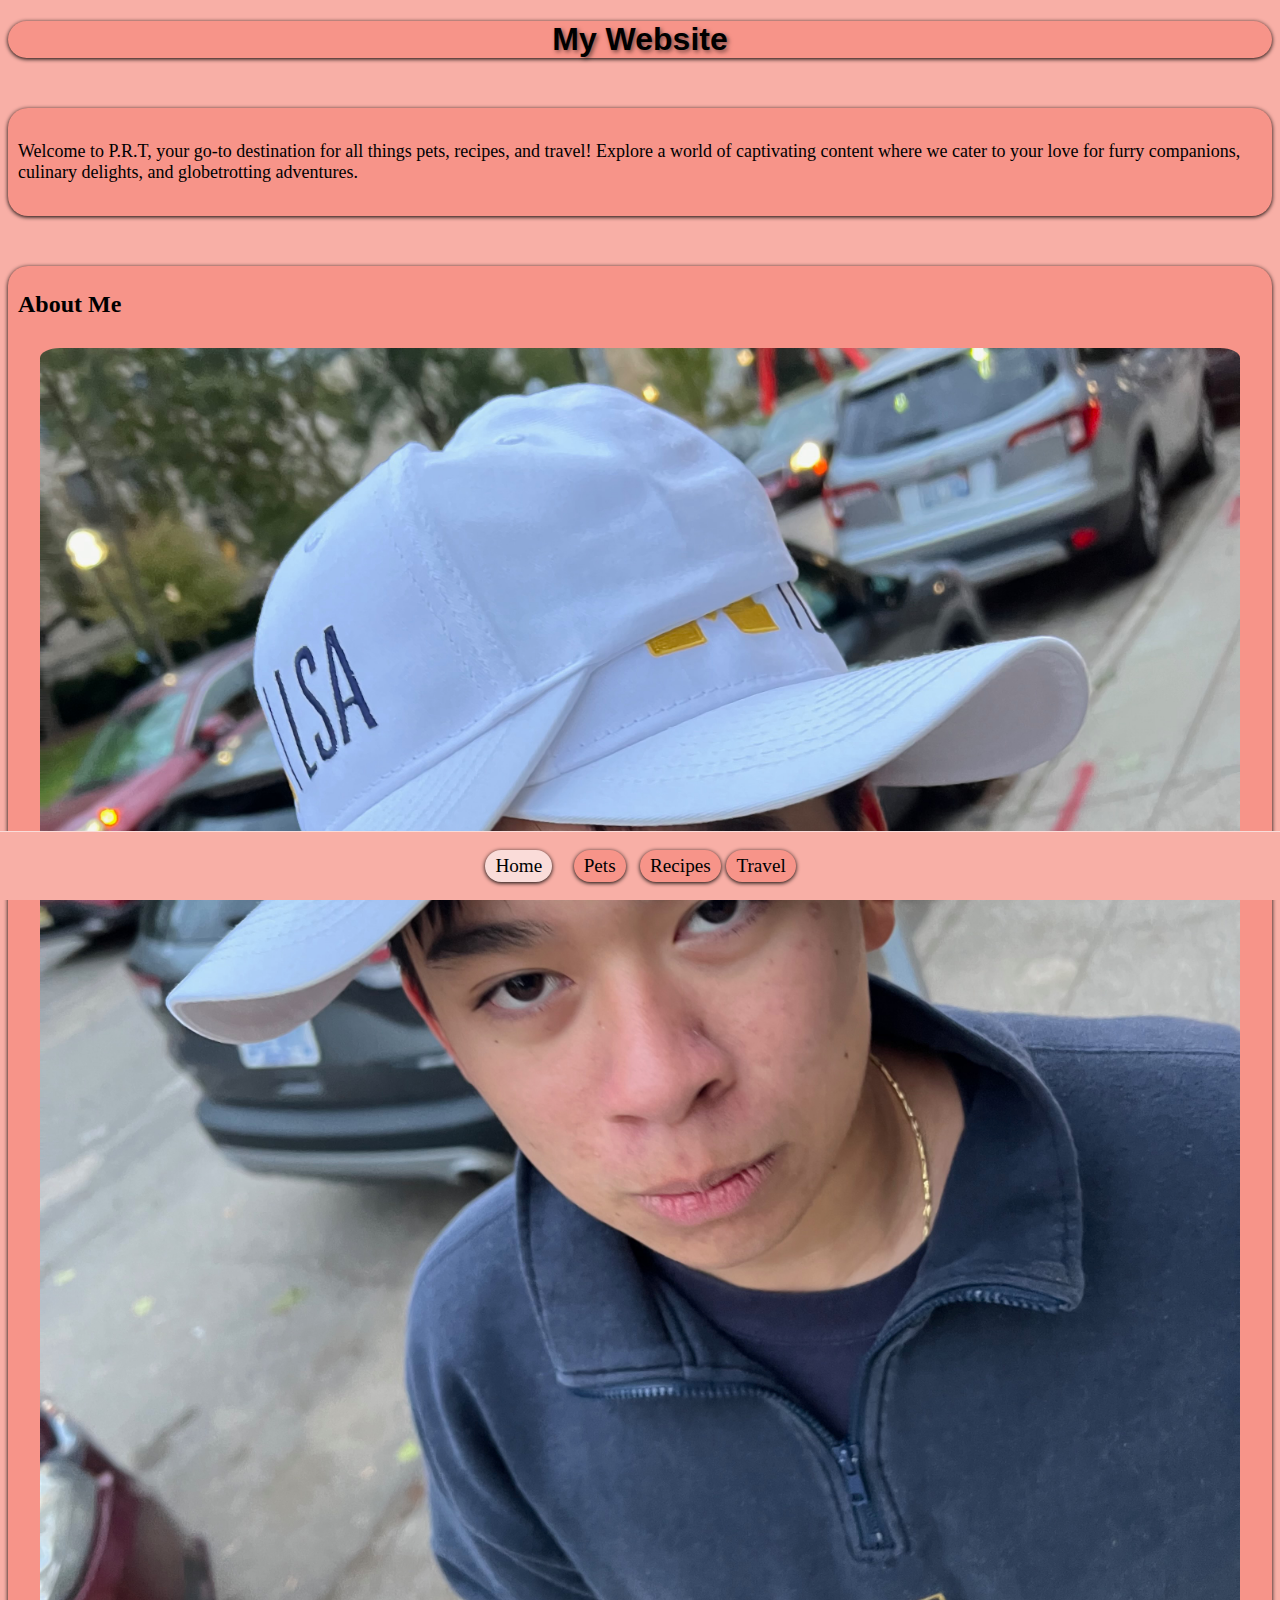
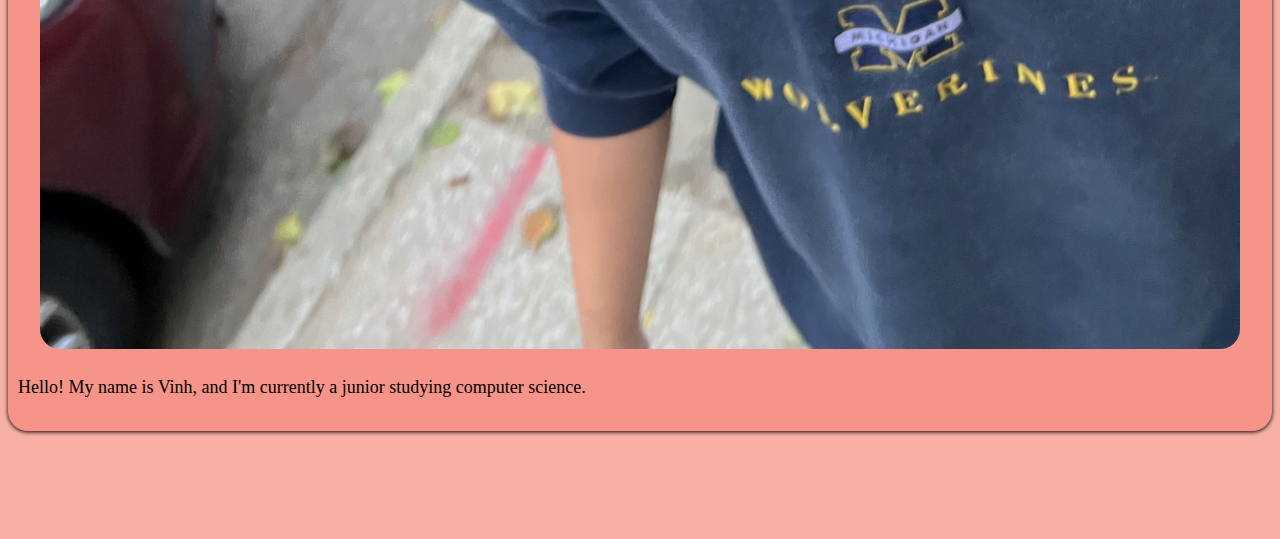
==== index.html @ 09f9584a "Add files via upload" ====
<!DOCTYPE html>
<html lang="en">
<head>
    <meta charset="UTF-8">
    <meta name="viewport" content="width=device-width, initial-scale=1.0">
    <title>Pets</title>
    <link rel="stylesheet" type="text/css" href="css/html5reset.css">
    <link rel="stylesheet" type="text/css" href="css/style.css">

</head>
<body>
    <a href = "#yuh" class="skip">Skip to Main Content</a>
        <nav>
            <ul>
                <li class="active"><a href="index.html">Home</a></li>
                <li><a href="pets.html">Pets</a></li>
                <li><a href="recipes.html">Recipes</a></li>
                <li><a href="travel.html">Travel</a></li>
            </ul>
        </nav>
        <header>
          <h1>My Website</h1>  
        </header>
        

    <main id="yuh">
        <div class="card">
            <p>Welcome to P.R.T, your go-to destination for all things pets, recipes, and travel! Explore a world of captivating content where we cater to your love for furry companions, culinary delights, and globetrotting adventures. </p>
        </div>            
        <div class="card">
            <h2>About Me</h2>
            <img src="images/me.jpeg" alt="">
            <p>Hello! My name is Vinh, and I'm currently a junior studying computer science.</p>
        </div>
        <div></div>
        <div></div>
        <div></div>
    </main>
    
</body>
</html>
---- css/style.css ----
body{
    background-color:  #F8AFA6; 
}
header h1{
    display: flex;
    justify-content: center;
    align-items: center;
    font-family: 'Gill Sans', 'Gill Sans MT', Calibri, 'Trebuchet MS', sans-serif;
    text-shadow: 2px 2px 4px rgba(0, 0, 0, 0.5); 
    color: black;
    background-color: #F79489;
    border-radius: 25px;
    box-shadow: 0px 1px 4px black; 
}
main {
    padding-bottom: 50px;
}
.skip {
    position: absolute;
    left: -1000px;
}
.skip:focus {
    left: 10px;
}
nav {
    position: fixed;
    justify-content: space-around;
    justify-items: center;
    align-content: center;
    align-items: center;
    width: 100%;
    bottom: 0;
    background-color: #F8AFA6;
    z-index: 1;
    left: 0;
    right: 0;
    border-top: 1px solid #FADCD9;
}
nav ul {
    display: grid;
    grid-template-columns: repeat(4,1fr);
    justify-content: center;
    justify-items: center;
    align-content: center;
    align-items: center;
    list-style-type: none;
    padding: 2px;
}
nav ul li a{
    text-decoration: none;
    color: black;
}
nav ul li {
    font-size: larger;
    padding-right: 10px;
    padding-left: 10px;
    background-color: #F79489;
    border-radius: 25px;
    padding-top: 5px;
    padding-bottom: 5px;
    box-shadow: 0px 1px 4px black; 
}
nav ul li.active {
    background-color: #FADCD9;
}
nav ul li:hover {
    background-color: #FADCD9;
    transition: background-color .5s;
}
.card{
    color: black;
    background-color: #F79489;
    border-radius: 20px;
    padding-top: 5px;
    padding-bottom: 5px;
    margin-bottom: 50px;
    margin-top: 50px;
    box-shadow: 0px 1px 4px black; 
}
.card h2{
    margin-left: 10px;
}
.card h3 {
    margin-left: 10px;
    padding-top: 5px;
}
.card p{
    display: flex;
    font-size: large;
    padding: 10px;
}

.card img {
    margin: auto;
    display: flex;
    max-width: 95%;
    max-height: 95%;
    border-radius: 20px;
    padding-top: 10px;
}
.card video {
    margin: auto;
    display: flex;
    max-width: 95%;
    max-height: 95%;
    border-radius: 20px;  
}
.card li {
    padding-bottom: 15px;
}
.grid-cont {
    display: grid;
    grid-template-columns: repeat(2,2fr);
    justify-content: center;
    align-content: center;
}
@media (prefers-reduced-motion: reduce) {
    img {
      animation: none;
    }
    nav ul li:hover {
        transition: none;
    }
  }
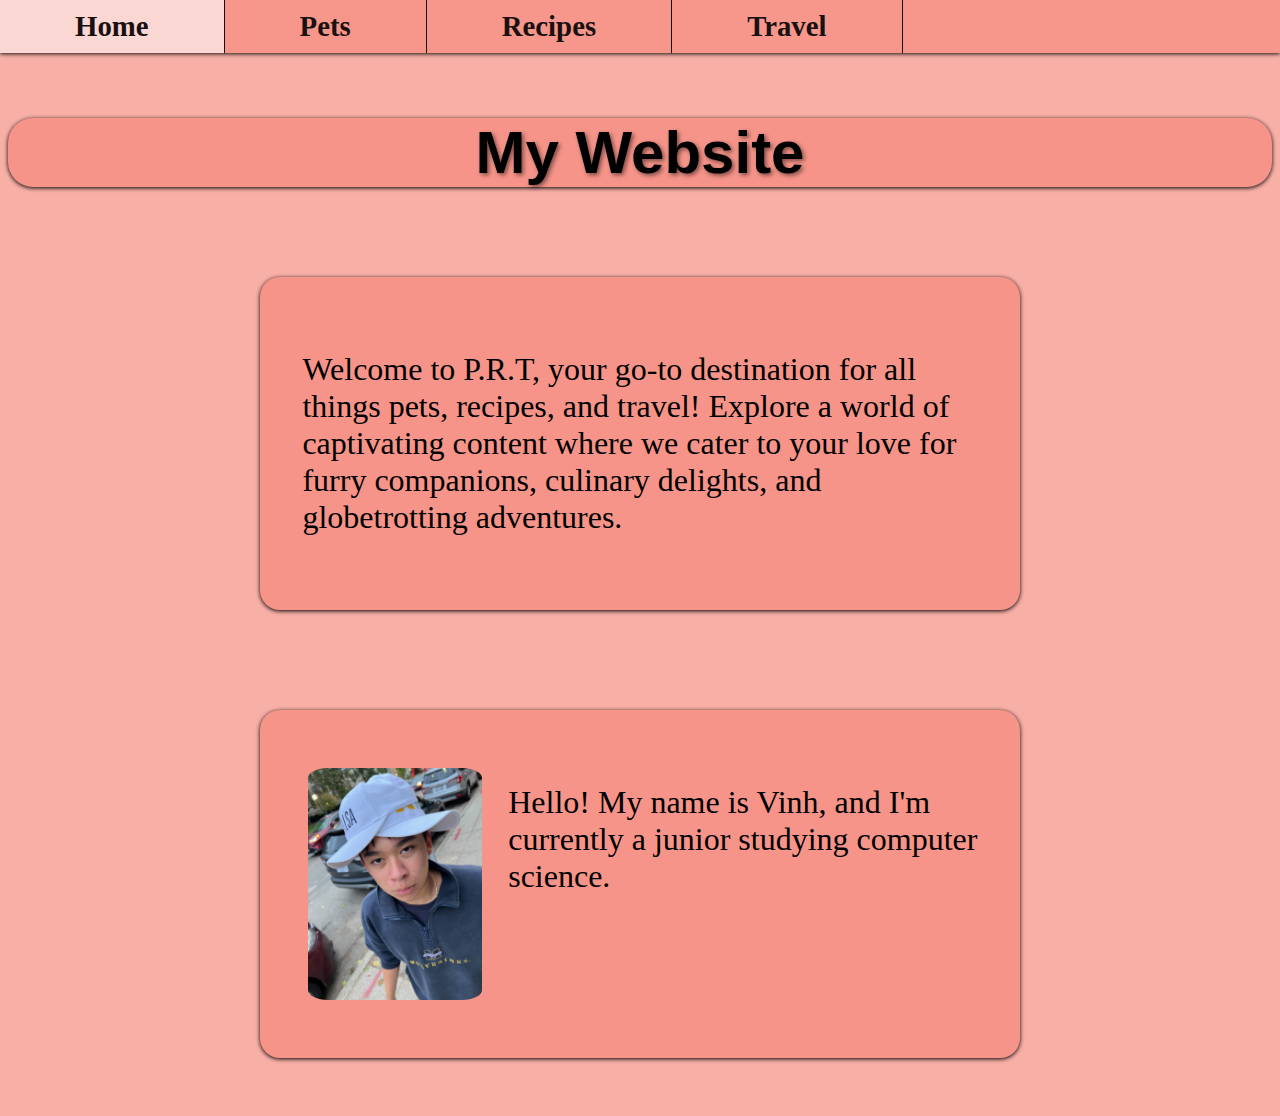
==== commit 5aa50f26: "bruh" ====
--- a/index.html
+++ b/index.html
@@ -18,19 +18,23 @@
                 <li><a href="travel.html">Travel</a></li>
             </ul>
         </nav>
-        <header>
-          <h1>My Website</h1>  
-        </header>
+
         
 
     <main id="yuh">
+        <header>
+          <h1 id="java">My Website</h1>  
+        </header>
+        <div class="container">
+    
         <div class="card">
             <p>Welcome to P.R.T, your go-to destination for all things pets, recipes, and travel! Explore a world of captivating content where we cater to your love for furry companions, culinary delights, and globetrotting adventures. </p>
         </div>            
         <div class="card">
-            <h2>About Me</h2>
             <img src="images/me.jpeg" alt="">
+            
             <p>Hello! My name is Vinh, and I'm currently a junior studying computer science.</p>
+        </div>
         </div>
         <div></div>
         <div></div>
@@ -38,4 +42,5 @@
     </main>
     
 </body>
+<script src="/js/script.js"></script>
 </html>--- a/css/style.css
+++ b/css/style.css
@@ -78,7 +78,7 @@
     box-shadow: 0px 1px 4px black; 
 }
 .card h2{
-    margin-left: 10px;
+    margin-left:px;
 }
 .card h3 {
     margin-left: 10px;
@@ -121,4 +121,81 @@
     nav ul li:hover {
         transition: none;
     }
-  }+  }
+
+@media (min-width: 900px) {
+    /* change nav bar to be on top and make icons larger*/
+    
+    
+    main {
+        padding-bottom: 0;
+        padding-top: 70px;
+    }
+    nav {
+        top: 0;
+        bottom: auto;
+        background-color: #F79489;
+        opacity: .9;
+        box-shadow: 0px 1px 4px black; 
+        z-index: 1;
+        border-top: none;
+    }
+
+    nav ul li {
+        float: left;
+        font-size: x-large;
+        padding-right: 75px;
+        padding-left: 75px;
+        border-radius: 0;
+        border-right: 1px solid black;
+        padding-top: 10px;
+        padding-bottom: 10px;
+        box-shadow: none; 
+    }
+
+    nav ul li a{
+        text-decoration: none;
+        color: black;
+        font-weight: bold;
+        font-size: larger;
+    }
+
+    nav ul {
+        display: inline;
+        overflow: hidden;
+        list-style-type: none;
+        padding: 2px;
+    }
+
+    /* card adjustment making the cards smaller maybe make gallery scrollable*/
+    .card {
+        display: flex;
+        padding: 2em;
+        max-width: 55%;
+        justify-content: center;
+    }
+
+    .card img {
+        margin: 1em;
+        max-width: 25%;
+        max-height: 50%;
+        border-radius: 20px;
+        padding-top: 10px;
+        padding-bottom: 10px;
+
+    }
+
+    .container {
+        display: flex;
+        flex-direction: column;
+        align-items: center;
+    }
+
+    .card p {
+        font-size: xx-large;
+    }
+
+    header h1{
+        font-size: 60px;
+    }
+}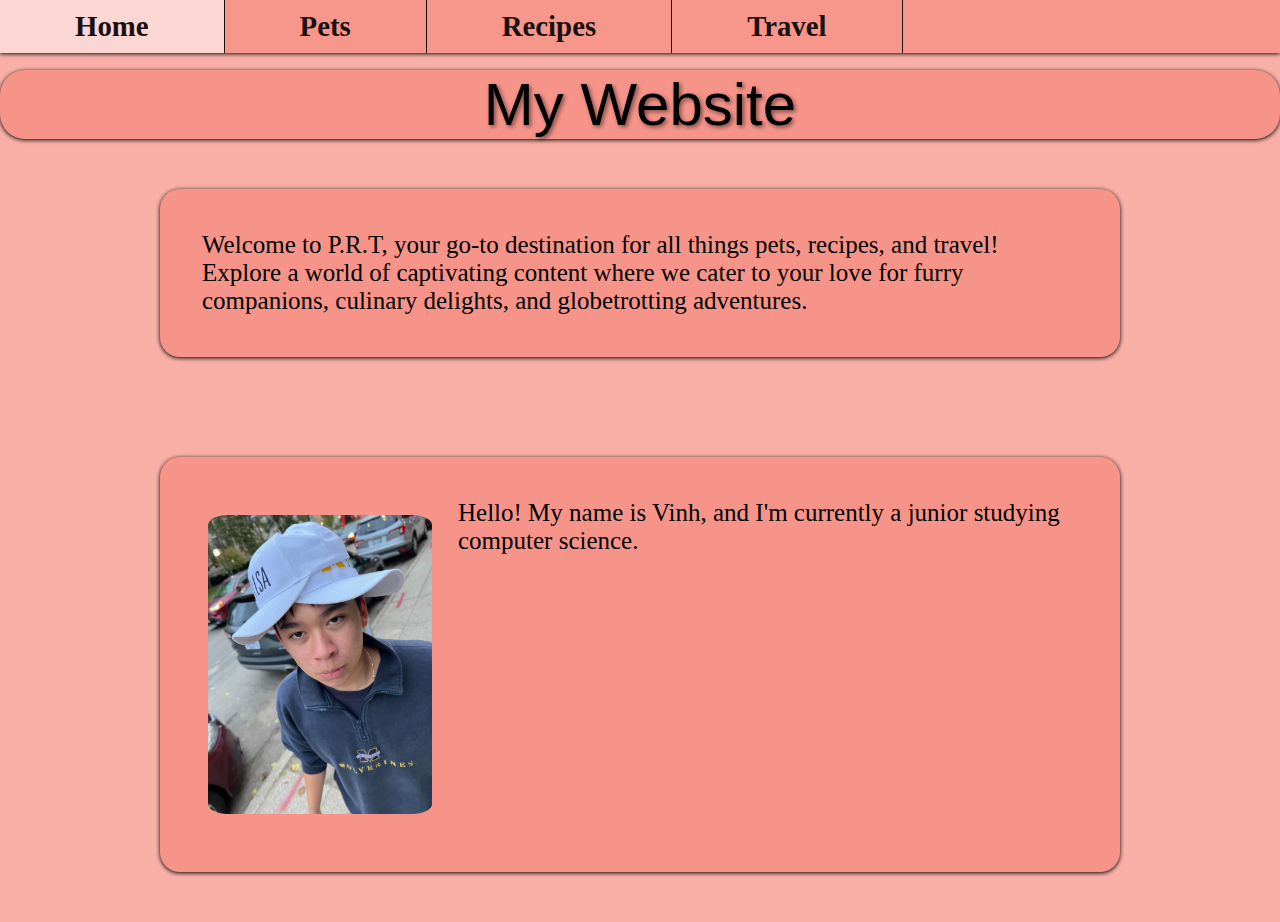
==== commit 10d2edd3: "bruh" ====
--- a/index.html
+++ b/index.html
@@ -6,9 +6,8 @@
     <title>Pets</title>
     <link rel="stylesheet" type="text/css" href="css/html5reset.css">
     <link rel="stylesheet" type="text/css" href="css/style.css">
-
 </head>
-<body>
+<body >
     <a href = "#yuh" class="skip">Skip to Main Content</a>
         <nav>
             <ul>
@@ -27,10 +26,10 @@
         </header>
         <div class="container">
     
-        <div class="card">
+        <div class="card-home">
             <p>Welcome to P.R.T, your go-to destination for all things pets, recipes, and travel! Explore a world of captivating content where we cater to your love for furry companions, culinary delights, and globetrotting adventures. </p>
         </div>            
-        <div class="card">
+        <div class="card-home">
             <img src="images/me.jpeg" alt="">
             
             <p>Hello! My name is Vinh, and I'm currently a junior studying computer science.</p>
--- a/css/style.css
+++ b/css/style.css
@@ -67,6 +67,33 @@
     background-color: #FADCD9;
     transition: background-color .5s;
 }
+
+.card-home {
+    color: black;
+    background-color: #F79489;
+    border-radius: 20px;
+    padding-top: 5px;
+    padding-bottom: 5px;
+    margin-bottom: 50px;
+    margin-top: 50px;
+    box-shadow: 0px 1px 4px black; 
+}
+
+.card-home p {
+    display: flex;
+    font-size: large;
+    padding: 10px;
+}
+
+.card-home img {
+    margin: auto;
+    display: flex;
+    max-width: 95%;
+    max-height: 95%;
+    border-radius: 20px;
+    padding-top: 10px;
+}
+
 .card{
     color: black;
     background-color: #F79489;
@@ -123,10 +150,12 @@
     }
   }
 
+@media (min-width: 600px) {
+    
+}
+
 @media (min-width: 900px) {
     /* change nav bar to be on top and make icons larger*/
-    
-    
     main {
         padding-bottom: 0;
         padding-top: 70px;
@@ -168,21 +197,28 @@
     }
 
     /* card adjustment making the cards smaller maybe make gallery scrollable*/
-    .card {
+    .card-home{
+        color: black;
+        background-color: #F79489;
+        border-radius: 20px;
+        padding-top: 5px;
+        padding-bottom: 5px;
+        margin-bottom: 50px;
+        margin-top: 50px;
+        box-shadow: 0px 1px 4px black; 
         display: flex;
         padding: 2em;
-        max-width: 55%;
+        max-width: 75%;
         justify-content: center;
     }
 
-    .card img {
+    .card-home img {
         margin: 1em;
         max-width: 25%;
         max-height: 50%;
         border-radius: 20px;
         padding-top: 10px;
         padding-bottom: 10px;
-
     }
 
     .container {
@@ -191,11 +227,46 @@
         align-items: center;
     }
 
-    .card p {
-        font-size: xx-large;
+    .card-home p {
+        font-size: 25px;
     }
 
     header h1{
         font-size: 60px;
     }
+    .skip {
+        position: absolute;
+        left: -1000px;
+    }
+    .skip:focus {
+        left: 10px;
+        top: 100px;
+    }
+
+    .card {
+        padding: 1em;
+        max-width: 75%;
+        justify-content: center;   
+        font-size: 25px;
+     }
+
+     .card img{
+        max-width: 75%;
+        max-height: 75%;
+     }
+     
+     .grid-cont {
+        display: flex;
+        overflow: auto;
+        white-space: nowrap;
+        padding: 10px;
+     }
+
+     .grid-cont img {
+        padding-right: 10px;
+     }
+    
+     .gallery-box {
+        
+     }
 }